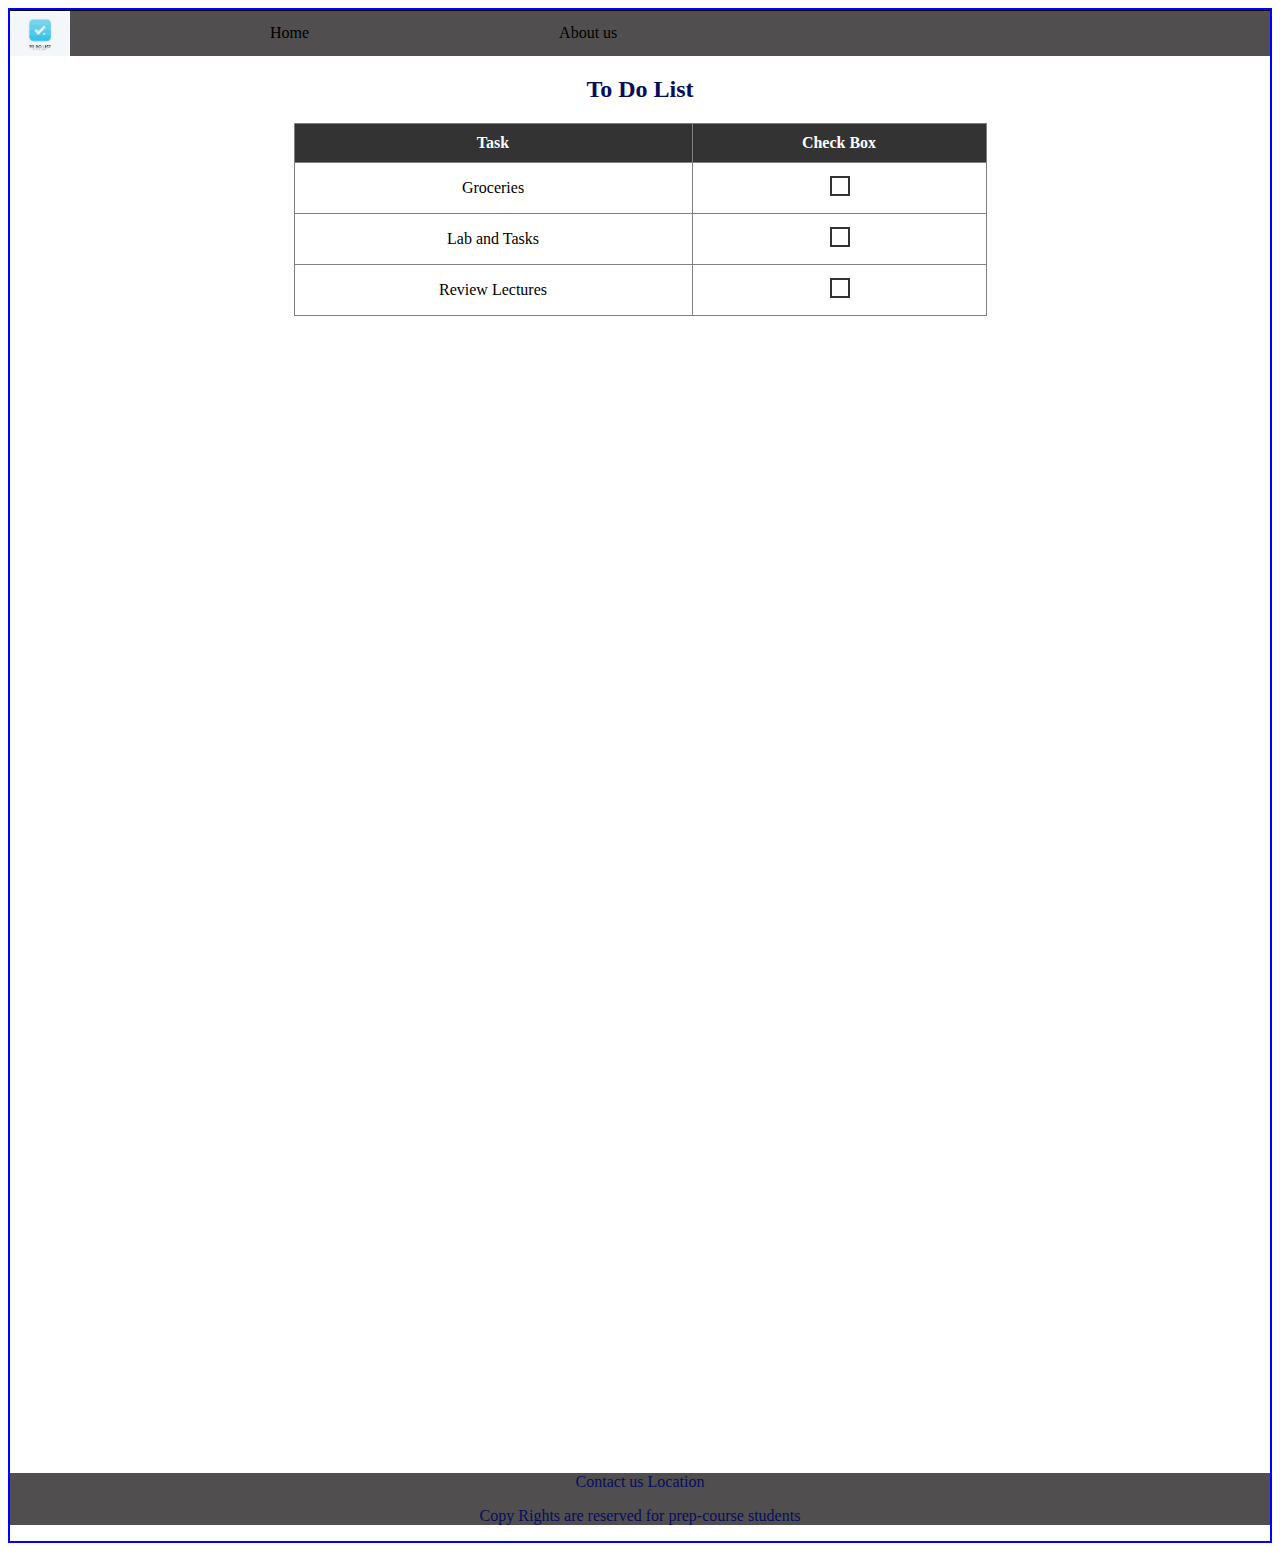
==== index.html @ 62f0ef42 "e" ====
<!DOCTYPE html>
<html lang="en">

<head>
    <meta charset="UTF-8">
    <meta name="viewport" content="width=device-width, initial-scale=1.0">
    <title>TO Do List</title>
    <link rel="stylesheet" href="../CssPages/style.css">
</head>

<body>

    <header>
        <nav id="navBar">
            <img src="../images/download.jpg" alt="website Logo" id="logoImg">
            <a href="./index.html" id="homeLink">Home</a>
            <a href="./About.html" id="aboutLink">About us</a>
        </nav>

        <h2 id="head">To Do List</h2>
    </header>

    <main>
        <table border="1">
    
            <thead>
                <tr>
                    <th>Task</th>
                    <th>Check Box</th>
                </tr>
            </thead>
            <tbody>
                <tr>
                    <td>Groceries</td>
                    <td> <input type="checkbox" id="Groceries"></td>
                    </td>
                </tr>
                <tr>
                    <td>Lab and Tasks</td>
                    <td> <input type="checkbox" id="Tasks"></td>
                    </td>
                </tr>
                <tr>
                    <td>Review Lectures</td>
                    <td><input type="checkbox" id="ReviewLectures"></td>
                    </td>

                </tr>
                <!-- Add more rows as needed -->
            </tbody>
        </table>
    </main>



    <footer>
        <label id="contactLabel">Contact us</label>
        <label id="locationLabel">Location</label>
        <p>Copy Rights are reserved for prep-course students</p>
    </footer>
</body>

</html>
---- CssPages/style.css ----
body {
    min-height: 150vh;
    border: 2px double blue;
    border-width: 2px;
}
main{
    min-height: 150vh;
}

#head {
    margin-top: 20px;
    text-align: center;
    color: rgb(7, 13, 94);
}

#logoImg {
    width: 60px;
}

#navBar {
    border-top: 1px solid black;
    align-items: center;
    display: flex;
    background-color: rgb(80, 78, 78);

}

#homeLink {
    margin-left: 200px;
    color: black;
    text-decoration: none;
}

#aboutLink {
    margin-left: 250px;
    color: black;
    text-decoration: none;
}

table {
    width: 55%;
    margin: 20px auto;
    border-collapse: collapse;
}

th,
td {
    padding: 10px;
    text-align: center;
}

th {
    background-color: #333;
    color: #fff;
}

input[type="checkbox"] {
    appearance: none;
    width: 20px;
    height: 20px;
    border: 2px solid #333;
    background-color: #fff;
    cursor: pointer;
}

#ReviewLectures:checked {
    background-color: green;
}

#Tasks:checked{
   background-color: green;
}

#Groceries:checked {
    background-color: green;
}

#ReviewLectures:hover {
    background-color: red;
}

#Tasks:hover{
   background-color: red;
}

#Groceries:hover {
    background-color: red;
}

footer{
    margin-top: 20px;
    color: rgb(7, 13, 94);
    background-color: rgb(80, 78, 78);
    text-align: center;
    margin-top: auto;
}
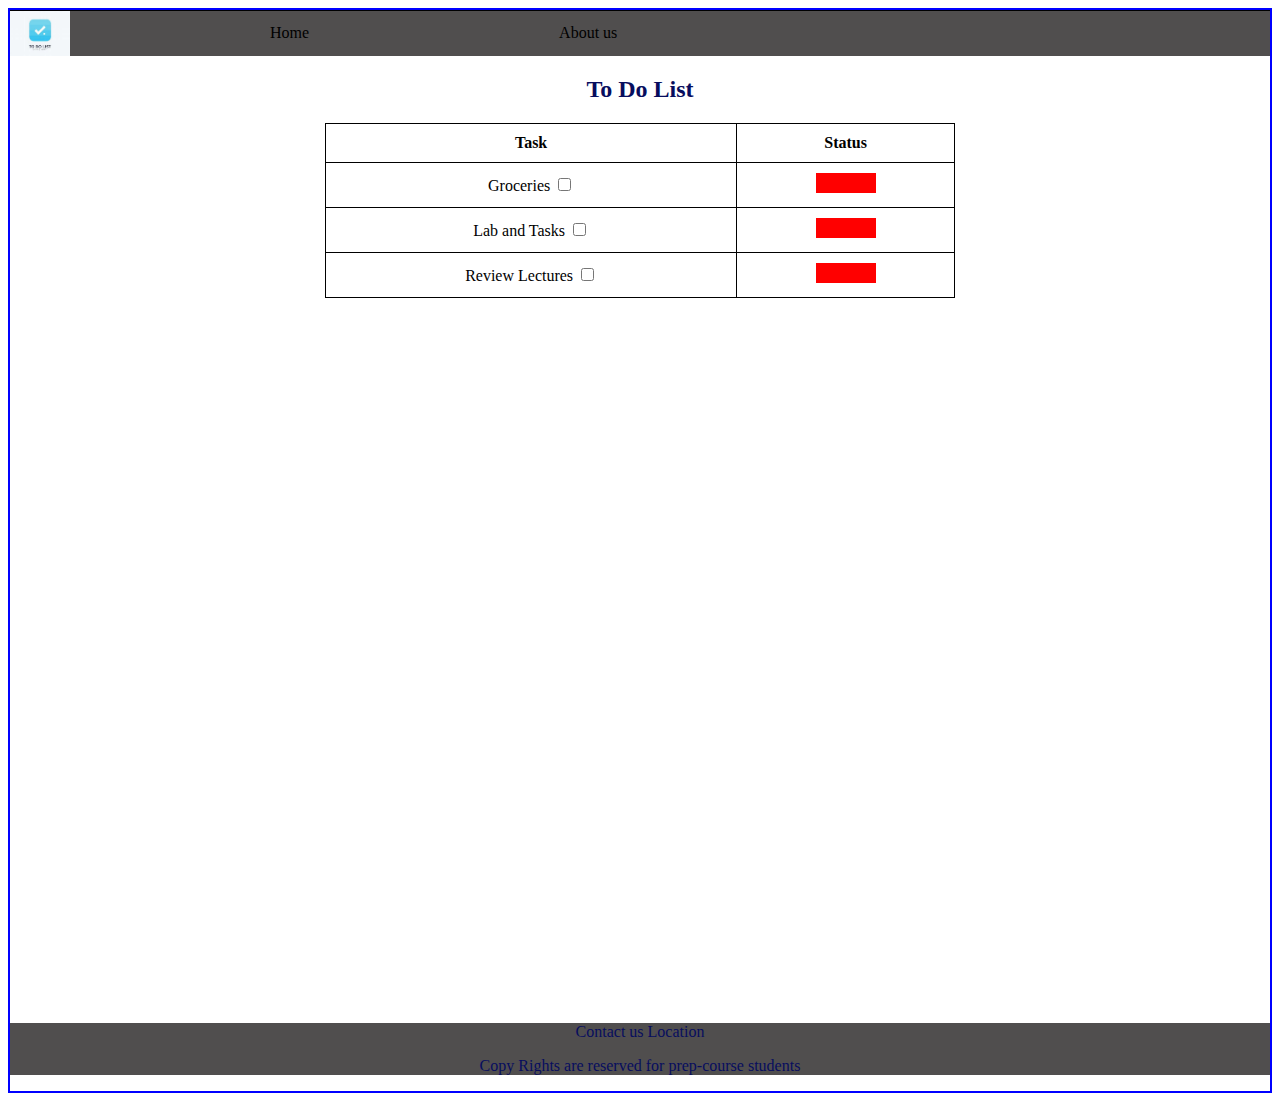
==== commit 5bb28279: "almost there but still the checkbox is not wroking correctly" ====
--- a/index.html
+++ b/index.html
@@ -5,14 +5,14 @@
     <meta charset="UTF-8">
     <meta name="viewport" content="width=device-width, initial-scale=1.0">
     <title>TO Do List</title>
-    <link rel="stylesheet" href="../CssPages/style.css">
+    <link rel="stylesheet" href="./CssPages/style.css">
 </head>
 
 <body>
 
     <header>
         <nav id="navBar">
-            <img src="../images/download.jpg" alt="website Logo" id="logoImg">
+            <img src="./images/download.jpg" alt="website Logo" id="logoImg">
             <a href="./index.html" id="homeLink">Home</a>
             <a href="./About.html" id="aboutLink">About us</a>
         </nav>
@@ -21,37 +21,38 @@
     </header>
 
     <main>
-        <table border="1">
-    
+        <table class="table">
+
             <thead>
                 <tr>
                     <th>Task</th>
-                    <th>Check Box</th>
+                    <th>Status</th>
                 </tr>
             </thead>
             <tbody>
                 <tr>
-                    <td>Groceries</td>
-                    <td> <input type="checkbox" id="Groceries"></td>
-                    </td>
-                </tr>
-                <tr>
-                    <td>Lab and Tasks</td>
-                    <td> <input type="checkbox" id="Tasks"></td>
-                    </td>
-                </tr>
-                <tr>
-                    <td>Review Lectures</td>
-                    <td><input type="checkbox" id="ReviewLectures"></td>
+                    <td>Groceries <input type="checkbox" id="Groceries"></td>
+                    <td>
+                        <div class="rectangle"></div>
                     </td>
 
                 </tr>
-                <!-- Add more rows as needed -->
+                <tr>
+                    <td>Lab and Tasks <input type="checkbox" id="Tasks"></td>
+                    <td>
+                        <div class="rectangle"></div>
+                    </td>
+
+                </tr>
+                <tr>
+                    <td>Review Lectures <input type="checkbox" id="ReviewLectures"></td>
+                    <td>
+                        <div class="rectangle"></div>
+                    </td>
+                </tr>
             </tbody>
         </table>
     </main>
-
-
 
     <footer>
         <label id="contactLabel">Contact us</label>
--- a/CssPages/style.css
+++ b/CssPages/style.css
@@ -1,10 +1,13 @@
 body {
-    min-height: 150vh;
+
+    min-height: 100vh;
     border: 2px double blue;
     border-width: 2px;
 }
-main{
-    min-height: 150vh;
+
+main {
+    min-height: 100vh;
+    flex-direction: column;
 }
 
 #head {
@@ -38,9 +41,16 @@
 }
 
 table {
-    width: 55%;
-    margin: 20px auto;
     border-collapse: collapse;
+    width: 50%;
+    margin: 0 auto;
+
+}
+
+table,
+th,
+td {
+    border: 1px solid black;
 }
 
 th,
@@ -49,48 +59,36 @@
     text-align: center;
 }
 
-th {
-    background-color: #333;
-    color: #fff;
+.rectangle{
+    width: 60px;
+    height: 20px;
+    display: inline-block;
+    background-color: red;
+}
+/* .rectangle::before{
+    content: '';
+    position: absolute;
+    top: 0;
+    left: 0;
+    right: 0;
+    bottom: 0;
+    background-color: #00ff00;
+    opacity: 0;
+    pointer-events: none;
 }
 
-input[type="checkbox"] {
-    appearance: none;
-    width: 20px;
-    height: 20px;
-    border: 2px solid #333;
-    background-color: #fff;
-    cursor: pointer;
-}
+input[type=checkbox]:checked + .rectangle::before{
+   opacity: 1;
 
-#ReviewLectures:checked {
-    background-color: green;
-}
+  } */
 
-#Tasks:checked{
-   background-color: green;
-}
-
-#Groceries:checked {
-    background-color: green;
-}
-
-#ReviewLectures:hover {
-    background-color: red;
-}
-
-#Tasks:hover{
-   background-color: red;
-}
-
-#Groceries:hover {
-    background-color: red;
-}
-
-footer{
+footer {
     margin-top: 20px;
     color: rgb(7, 13, 94);
     background-color: rgb(80, 78, 78);
     text-align: center;
     margin-top: auto;
-}+}
+#Tasks:checked ~ .rectangle{
+   background-color: #00ff00;
+ }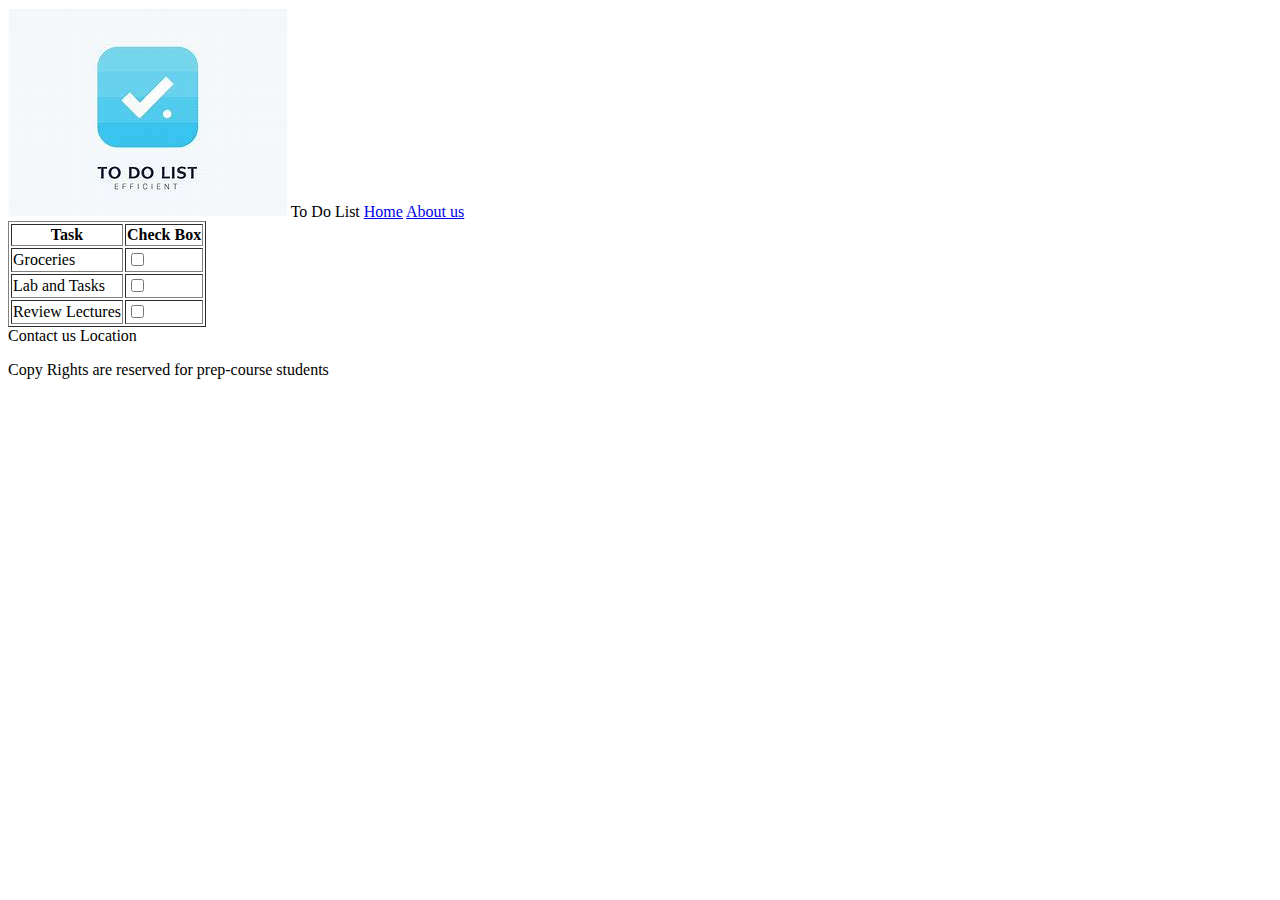
==== commit d005744e: "Function applications" ====
--- a/index.html
+++ b/index.html
@@ -5,58 +5,56 @@
     <meta charset="UTF-8">
     <meta name="viewport" content="width=device-width, initial-scale=1.0">
     <title>TO Do List</title>
-    <link rel="stylesheet" href="./CssPages/style.css">
 </head>
 
 <body>
+<script src="./app.js"></script>
+    <header>
+        <nav>
+            <img src="./download.jpg" alt="website Logo">
 
-    <header>
-        <nav id="navBar">
-            <img src="./images/download.jpg" alt="website Logo" id="logoImg">
-            <a href="./index.html" id="homeLink">Home</a>
-            <a href="./About.html" id="aboutLink">About us</a>
+            <head>To Do List</head>
+            <a href="./index.html">Home</a>
+            <a href="./About.html">About us</a>
         </nav>
-
-        <h2 id="head">To Do List</h2>
     </header>
 
     <main>
-        <table class="table">
-
+        <table border="1">
             <thead>
                 <tr>
                     <th>Task</th>
-                    <th>Status</th>
+                    <th>Check Box</th>
+
                 </tr>
             </thead>
             <tbody>
                 <tr>
-                    <td>Groceries <input type="checkbox" id="Groceries"></td>
-                    <td>
-                        <div class="rectangle"></div>
+                    <td>Groceries</td>
+                    <td> <input type="checkbox" id="Groceries" name="Groceries"></td>
+                    </td>
+                </tr>
+                <tr>
+                    <td>Lab and Tasks</td>
+                    <td> <input type="checkbox"></td>
+
+                </tr>
+                <tr>
+                    <td>Review Lectures</td>
+                    <td><input type="checkbox"></td>
                     </td>
 
                 </tr>
-                <tr>
-                    <td>Lab and Tasks <input type="checkbox" id="Tasks"></td>
-                    <td>
-                        <div class="rectangle"></div>
-                    </td>
-
-                </tr>
-                <tr>
-                    <td>Review Lectures <input type="checkbox" id="ReviewLectures"></td>
-                    <td>
-                        <div class="rectangle"></div>
-                    </td>
-                </tr>
+                <!-- Add more rows as needed -->
             </tbody>
         </table>
     </main>
 
+
+
     <footer>
-        <label id="contactLabel">Contact us</label>
-        <label id="locationLabel">Location</label>
+        <label>Contact us</label>
+        <label for="">Location</label>
         <p>Copy Rights are reserved for prep-course students</p>
     </footer>
 </body>
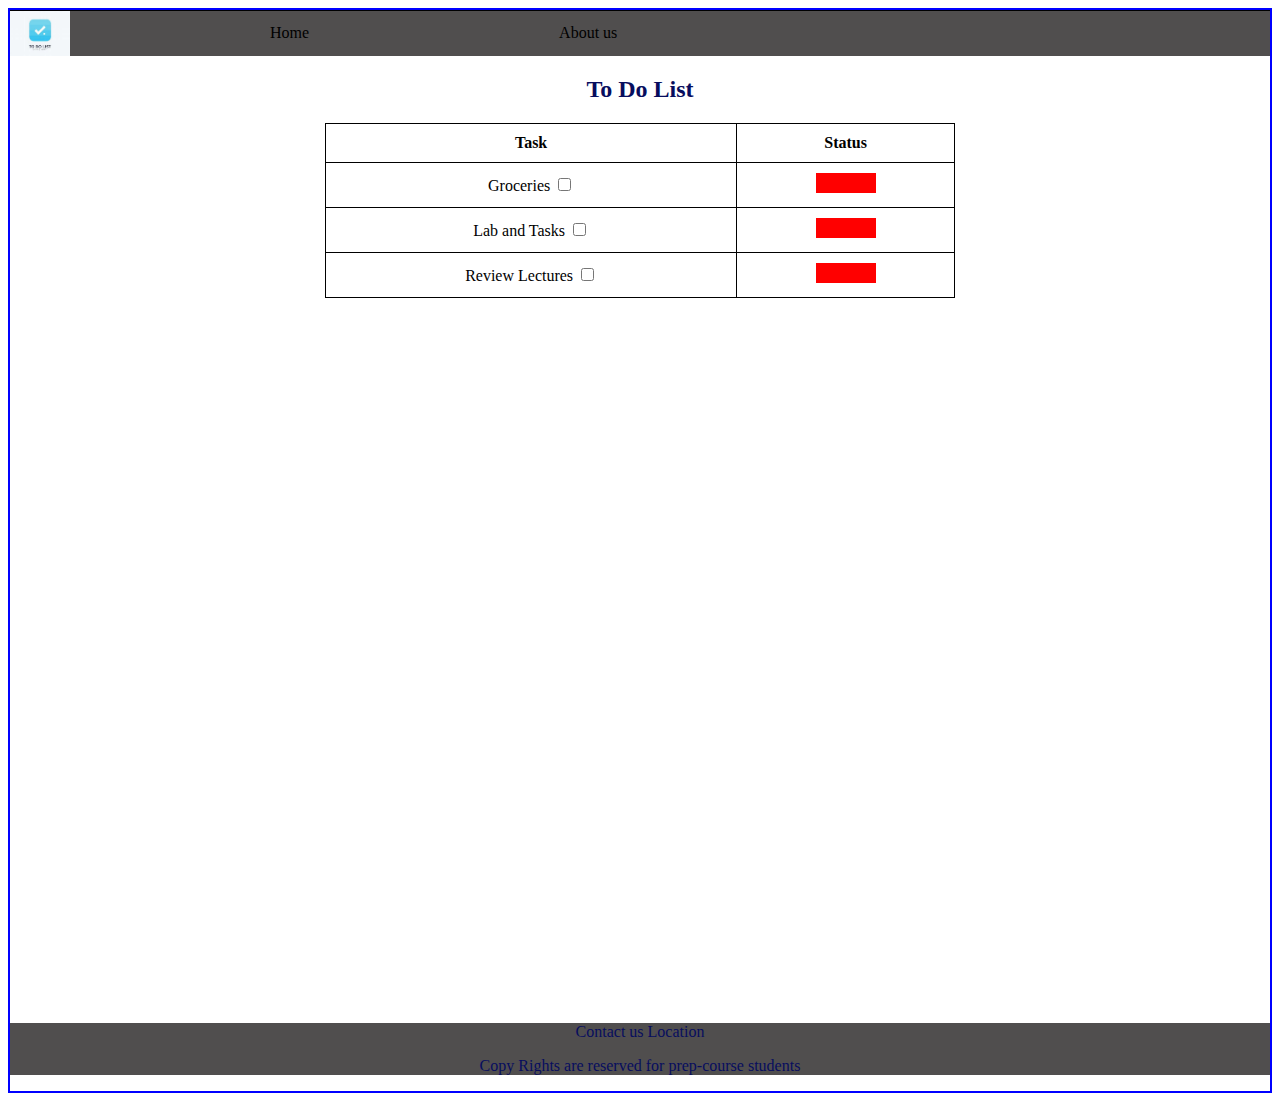
==== commit 521bdc2d: "Merge branch 'main' into todo-js2" ====
--- a/index.html
+++ b/index.html
@@ -5,56 +5,58 @@
     <meta charset="UTF-8">
     <meta name="viewport" content="width=device-width, initial-scale=1.0">
     <title>TO Do List</title>
+    <link rel="stylesheet" href="./CssPages/style.css">
 </head>
 
 <body>
 <script src="./app.js"></script>
     <header>
-        <nav>
-            <img src="./download.jpg" alt="website Logo">
+        <nav id="navBar">
+            <img src="./images/download.jpg" alt="website Logo" id="logoImg">
+            <a href="./index.html" id="homeLink">Home</a>
+            <a href="./About.html" id="aboutLink">About us</a>
+        </nav>
 
-            <head>To Do List</head>
-            <a href="./index.html">Home</a>
-            <a href="./About.html">About us</a>
-        </nav>
+        <h2 id="head">To Do List</h2>
     </header>
+    <script src="./app.js"></script>
+    <main>
+        <table class="table">
 
-    <main>
-        <table border="1">
             <thead>
                 <tr>
                     <th>Task</th>
-                    <th>Check Box</th>
-
+                    <th>Status</th>
                 </tr>
             </thead>
             <tbody>
                 <tr>
-                    <td>Groceries</td>
-                    <td> <input type="checkbox" id="Groceries" name="Groceries"></td>
+                    <td>Groceries <input type="checkbox" id="Groceries"></td>
+                    <td>
+                        <div class="rectangle"></div>
                     </td>
-                </tr>
-                <tr>
-                    <td>Lab and Tasks</td>
-                    <td> <input type="checkbox"></td>
 
                 </tr>
                 <tr>
-                    <td>Review Lectures</td>
-                    <td><input type="checkbox"></td>
+                    <td>Lab and Tasks <input type="checkbox" id="Tasks"></td>
+                    <td>
+                        <div class="rectangle"></div>
                     </td>
 
                 </tr>
-                <!-- Add more rows as needed -->
+                <tr>
+                    <td>Review Lectures <input type="checkbox" id="ReviewLectures"></td>
+                    <td>
+                        <div class="rectangle"></div>
+                    </td>
+                </tr>
             </tbody>
         </table>
     </main>
 
-
-
     <footer>
-        <label>Contact us</label>
-        <label for="">Location</label>
+        <label id="contactLabel">Contact us</label>
+        <label id="locationLabel">Location</label>
         <p>Copy Rights are reserved for prep-course students</p>
     </footer>
 </body>
--- a/CssPages/style.css
+++ b/CssPages/style.css
@@ -0,0 +1,94 @@
+body {
+
+    min-height: 100vh;
+    border: 2px double blue;
+    border-width: 2px;
+}
+
+main {
+    min-height: 100vh;
+    flex-direction: column;
+}
+
+#head {
+    margin-top: 20px;
+    text-align: center;
+    color: rgb(7, 13, 94);
+}
+
+#logoImg {
+    width: 60px;
+}
+
+#navBar {
+    border-top: 1px solid black;
+    align-items: center;
+    display: flex;
+    background-color: rgb(80, 78, 78);
+
+}
+
+#homeLink {
+    margin-left: 200px;
+    color: black;
+    text-decoration: none;
+}
+
+#aboutLink {
+    margin-left: 250px;
+    color: black;
+    text-decoration: none;
+}
+
+table {
+    border-collapse: collapse;
+    width: 50%;
+    margin: 0 auto;
+
+}
+
+table,
+th,
+td {
+    border: 1px solid black;
+}
+
+th,
+td {
+    padding: 10px;
+    text-align: center;
+}
+
+.rectangle{
+    width: 60px;
+    height: 20px;
+    display: inline-block;
+    background-color: red;
+}
+/* .rectangle::before{
+    content: '';
+    position: absolute;
+    top: 0;
+    left: 0;
+    right: 0;
+    bottom: 0;
+    background-color: #00ff00;
+    opacity: 0;
+    pointer-events: none;
+}
+
+input[type=checkbox]:checked + .rectangle::before{
+   opacity: 1;
+
+  } */
+
+footer {
+    margin-top: 20px;
+    color: rgb(7, 13, 94);
+    background-color: rgb(80, 78, 78);
+    text-align: center;
+    margin-top: auto;
+}
+#Tasks:checked ~ .rectangle{
+   background-color: #00ff00;
+ }